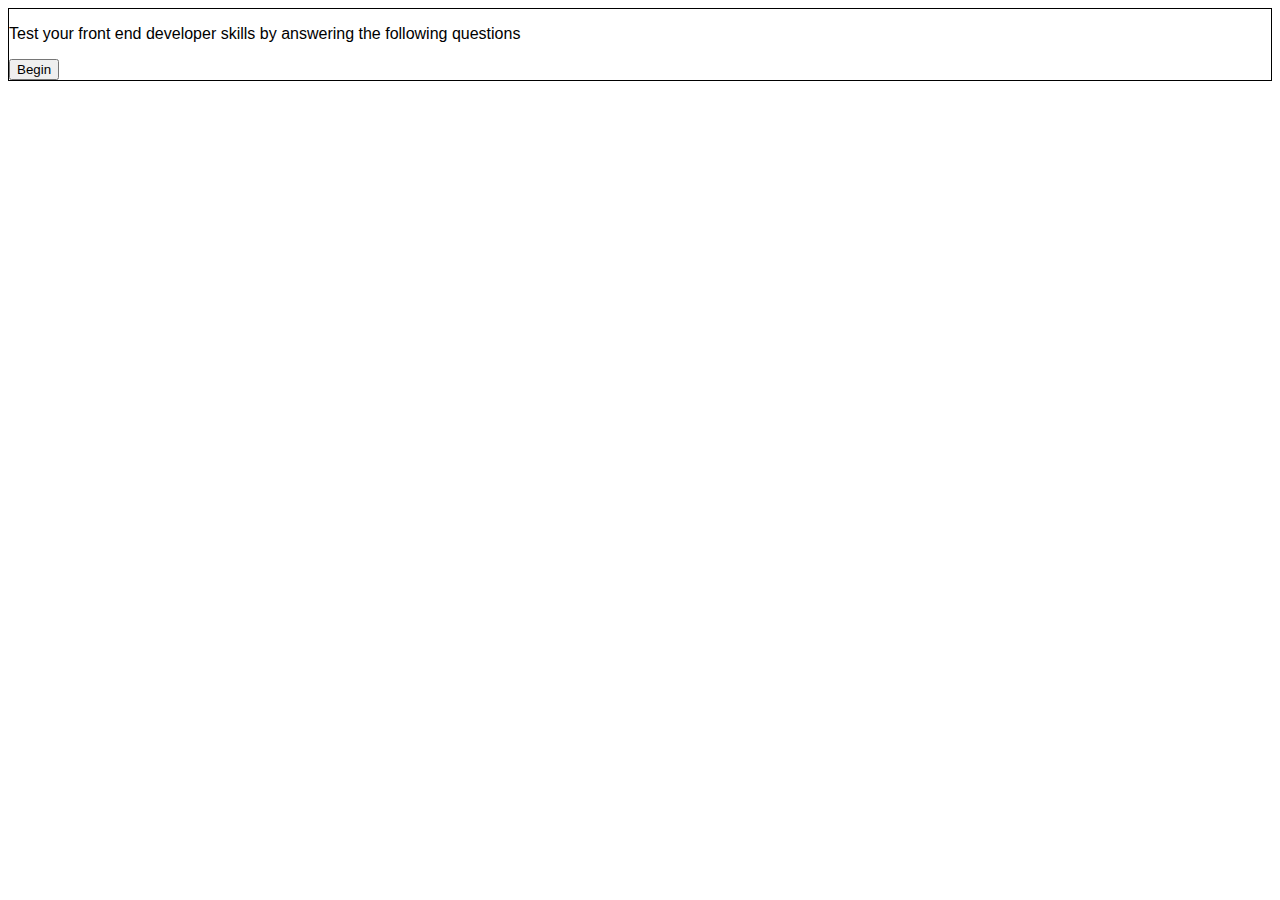
==== index.html @ 3b257560 "v0" ====
<!DOCTYPE html>
<html lang="en">
<head>
    <meta charset="UTF-8">
    <meta http-equiv="X-UA-Compatible" content="IE=edge">
    <meta name="viewport" content="width=device-width, initial-scale=1.0">
    <title>Quiz Game</title>

<style>
    .welcome{
        border: 1px solid black;
        font-family: Verdana, Geneva, Tahoma, sans-serif;
        flex-direction: column;
        padding: ;
    }
    .center{
        display: flex;
        justify-content: center;
        align-items: center;
    }
</style>

</head>
<body>
    <div class="welcome">
        <p>Test your front end developer skills by answering the following questions</p>
        <button id="btnBegin" onclick="doSomething();">Begin</button>
    </div>


</body>
</html>
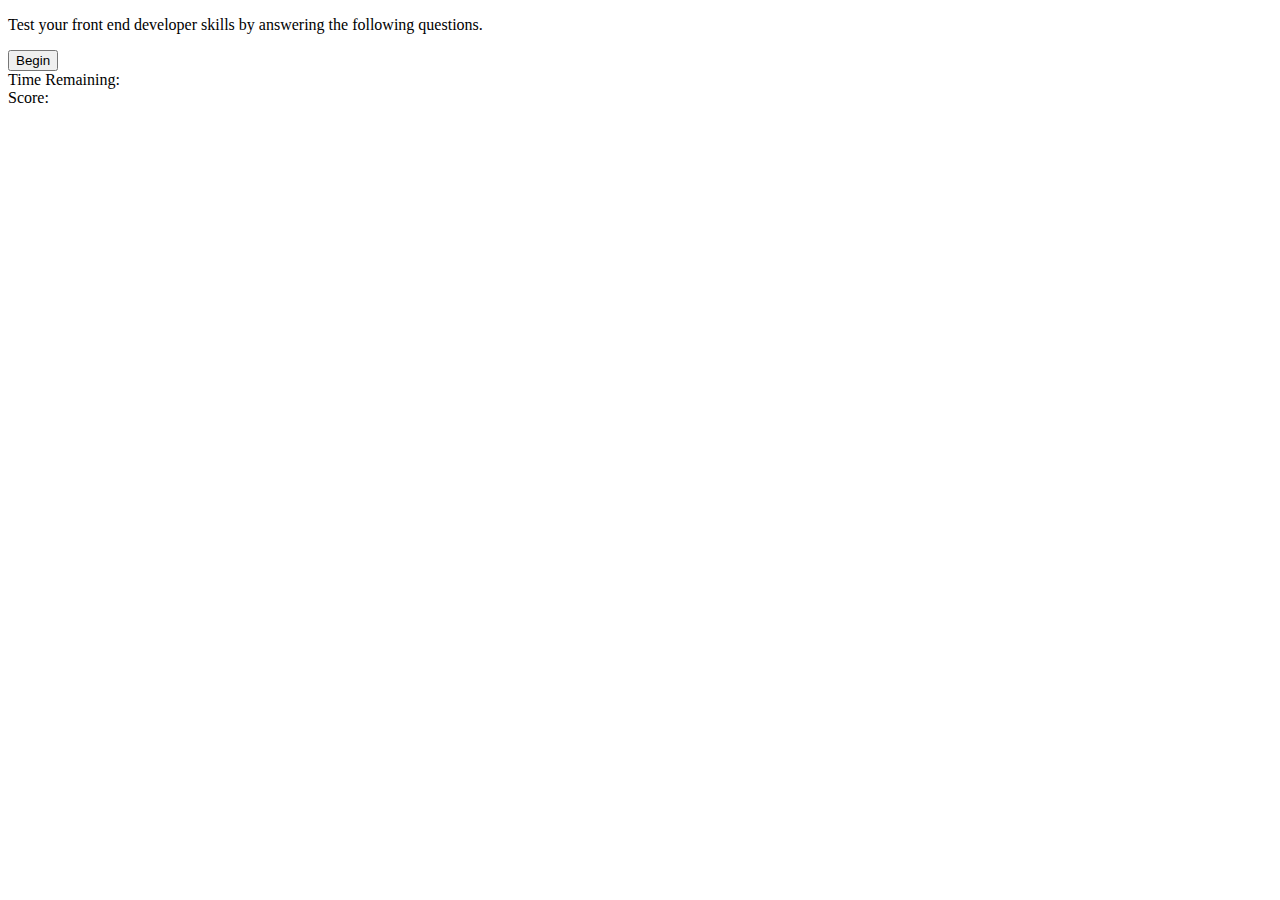
==== commit c00dc3c1: "Add CSS, fix JS, update index.html" ====
--- a/index.html
+++ b/index.html
@@ -5,27 +5,24 @@
     <meta http-equiv="X-UA-Compatible" content="IE=edge">
     <meta name="viewport" content="width=device-width, initial-scale=1.0">
     <title>Quiz Game</title>
+    <link rel="stylesheet" src="styles.css">
+    <script src="index.js"></script>
+</head>
 
-<style>
-    .welcome{
-        border: 1px solid black;
-        font-family: Verdana, Geneva, Tahoma, sans-serif;
-        flex-direction: column;
-        padding: ;
-    }
-    .center{
-        display: flex;
-        justify-content: center;
-        align-items: center;
-    }
-</style>
-
-</head>
 <body>
-    <div class="welcome">
-        <p>Test your front end developer skills by answering the following questions</p>
-        <button id="btnBegin" onclick="doSomething();">Begin</button>
-    </div>
+    <div id="main center">
+        <div id="greeting" class="welcome">
+        <p>Test your front end developer skills by answering the following questions.</p>
+        <!--<form> <button type="submit" form action="/question.html"> Begin </button></form> -->
+            <button id="btnBegin" onclick="doGame();">Begin</button>
+        </div>
+        <div id="score-board" class="hide">
+            <div id="timerContainer">Time Remaining: <span id="timer" style="text-align: left"></span></div>
+            <div id="scoreContainer"> Score: <span id ="score" style="text-align: right"></span> </div>
+        </div>
+        <div id="questionx" class="hide">
+        </div>
+     </div>
 
 
 </body>
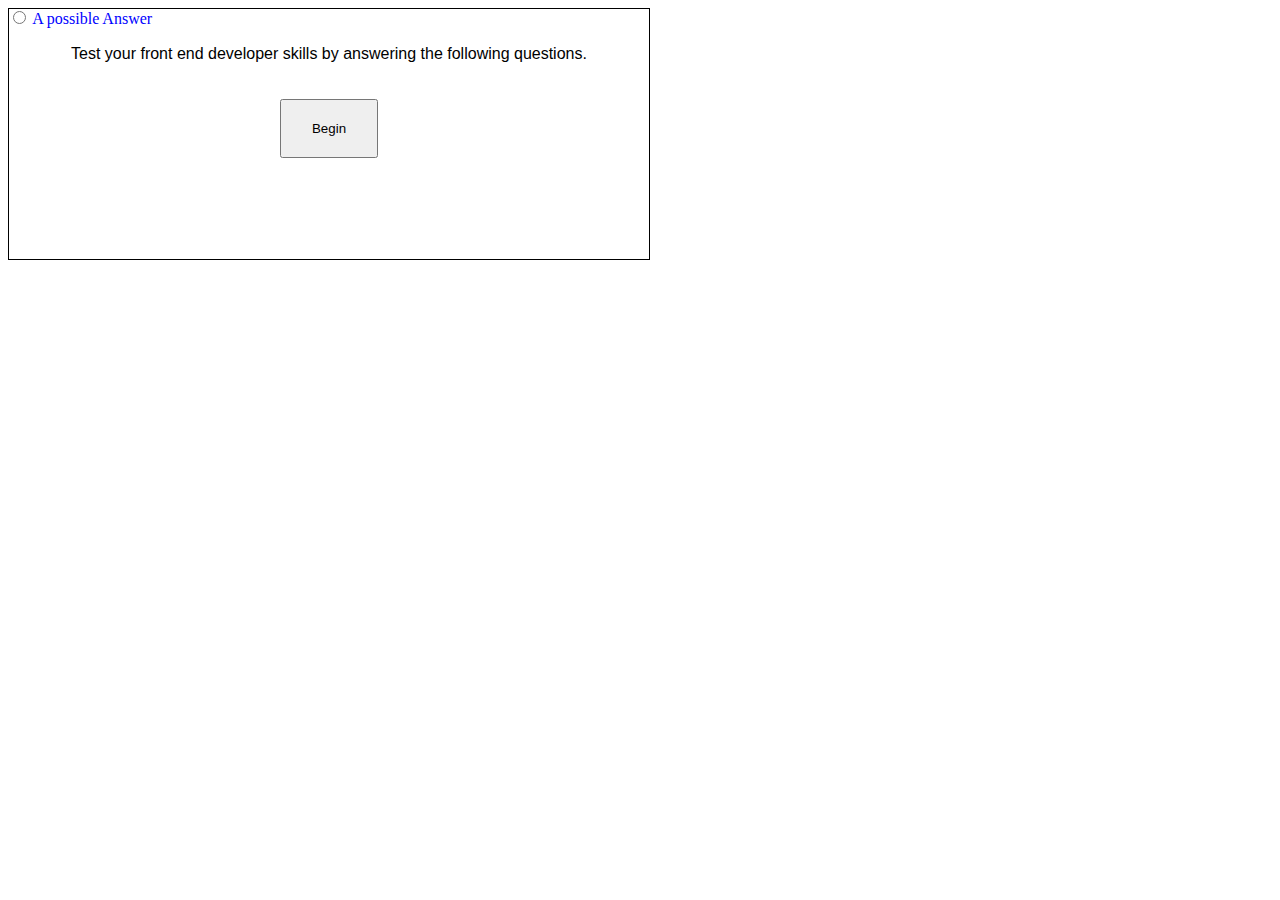
==== commit 6d1aa6b4: "link question.html and index.js" ====
--- a/index.html
+++ b/index.html
@@ -5,7 +5,7 @@
     <meta http-equiv="X-UA-Compatible" content="IE=edge">
     <meta name="viewport" content="width=device-width, initial-scale=1.0">
     <title>Quiz Game</title>
-    <link rel="stylesheet" src="styles.css">
+    <link rel="stylesheet" href="styles.css">
     <script src="index.js"></script>
 </head>
 
@@ -17,10 +17,13 @@
             <button id="btnBegin" onclick="doGame();">Begin</button>
         </div>
         <div id="score-board" class="hide">
-            <div id="timerContainer">Time Remaining: <span id="timer" style="text-align: left"></span></div>
+            <div id="timerContainer">Time Remaining: <span id="timer" style="text-align:left"></span></div>
             <div id="scoreContainer"> Score: <span id ="score" style="text-align: right"></span> </div>
         </div>
-        <div id="questionx" class="hide">
+        <div id="questions">
+            <div class="answer">
+                <input id="quest0_answer5" type="radio" name="quest0" class="answer quest0"></input> 
+                <label for="quest0_answer5">A possible Answer</label></div>
         </div>
      </div>
 
--- a/styles.css
+++ b/styles.css
@@ -0,0 +1,42 @@
+.welcome, .question-container {
+    border: 1px solid black;
+    font-family: Verdana, Geneva, Tahoma, sans-serif;
+    height: 250px;
+    width: 50%;
+    margin: auto;
+    text-align: center;
+    box-sizing: content-box;
+    position: absolute;
+}
+.center{
+    display: flex;
+    justify-content: center;
+    align-items: center;
+}
+
+p {
+    padding: 20px;
+}
+
+#btnBegin{
+    padding: 20px 30px;
+}
+
+.hide {
+    display: none;
+}
+
+.question {
+    color: black;
+
+}
+
+.answer {
+    color: blue;
+}
+
+div.answer:hover, div.answer:active {
+    color: white;
+    background-color: blue;
+}
+
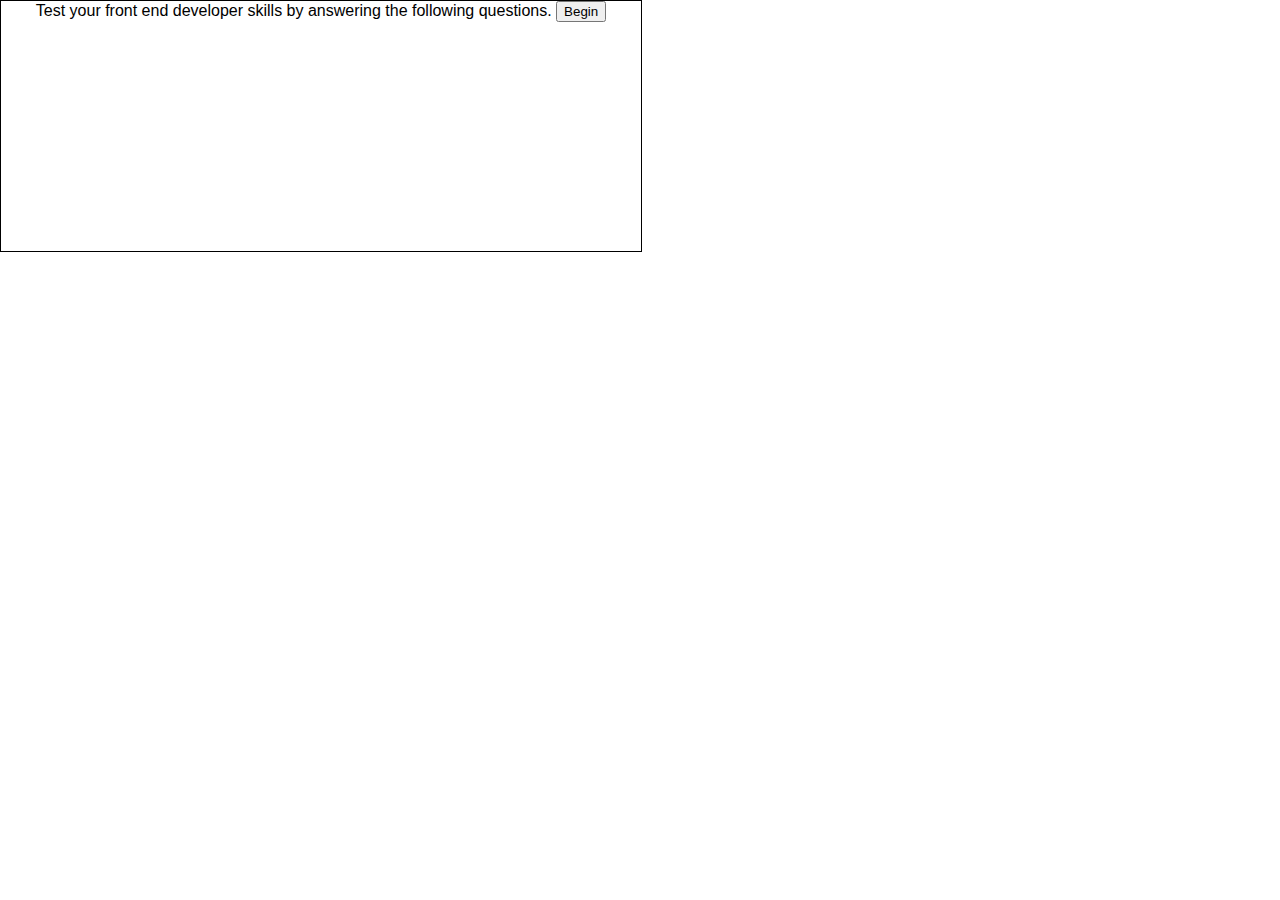
==== commit 864cd473: "write questions in javascript" ====
--- a/index.html
+++ b/index.html
@@ -9,22 +9,28 @@
     <script src="index.js"></script>
 </head>
 
+
 <body>
     <div id="main center">
-        <div id="greeting" class="welcome">
-        <p>Test your front end developer skills by answering the following questions.</p>
+        <div id="welcome" class="welcome">
+
+        <span>Test your front end developer skills by answering the following questions.</span>
         <!--<form> <button type="submit" form action="/question.html"> Begin </button></form> -->
-            <button id="btnBegin" onclick="doGame();">Begin</button>
+            <button id="start-quiz" onclick="doGame();">Begin</button>
+         
         </div>
+        <div id="questions" class="questions hide">
+            <!--
+            <div class="answer">
+                <input id="quest0_answer5" type="radio" name="quest0" class="answer quest0"></input> 
+                <label for="quest0_answer5">A possible Answer</label></div> -->
+        </div> 
+        
         <div id="score-board" class="hide">
             <div id="timerContainer">Time Remaining: <span id="timer" style="text-align:left"></span></div>
             <div id="scoreContainer"> Score: <span id ="score" style="text-align: right"></span> </div>
         </div>
-        <div id="questions">
-            <div class="answer">
-                <input id="quest0_answer5" type="radio" name="quest0" class="answer quest0"></input> 
-                <label for="quest0_answer5">A possible Answer</label></div>
-        </div>
+ 
      </div>
 
 
--- a/styles.css
+++ b/styles.css
@@ -8,10 +8,54 @@
     box-sizing: content-box;
     position: absolute;
 }
+
+body {
+    display: flex;
+    margin: 0;
+    flex-direction: row;
+}
+
+
 .center{
+    position: absolute;
+    left: 50%;
+    top: 50%;
+    transform: translate(-50%, -50%);
+    border: 5px solid black;
+    padding: 10px;
+}
+
+
+.left {
+    width: 20%;
+    padding: 10px;
+    justify-items: right;
+}
+
+.middle {
+    width: 60;
+    padding: 10px;
+}
+
+.right {
+    width: 20%;
+    padding: 10px;
+}
+
+.row {
     display: flex;
-    justify-content: center;
-    align-items: center;
+    flex-direction: row;
+    align-items:center;
+}
+
+.questions {
+    border: 5px solid black;
+    padding: 10px;
+}
+
+.column {
+    display: flex;
+    flex-direction: column;
 }
 
 p {
@@ -35,6 +79,11 @@
     color: blue;
 }
 
+.checked {
+    color: darkgreen;
+    border: 2px;
+    border-color: black;
+}
 div.answer:hover, div.answer:active {
     color: white;
     background-color: blue;
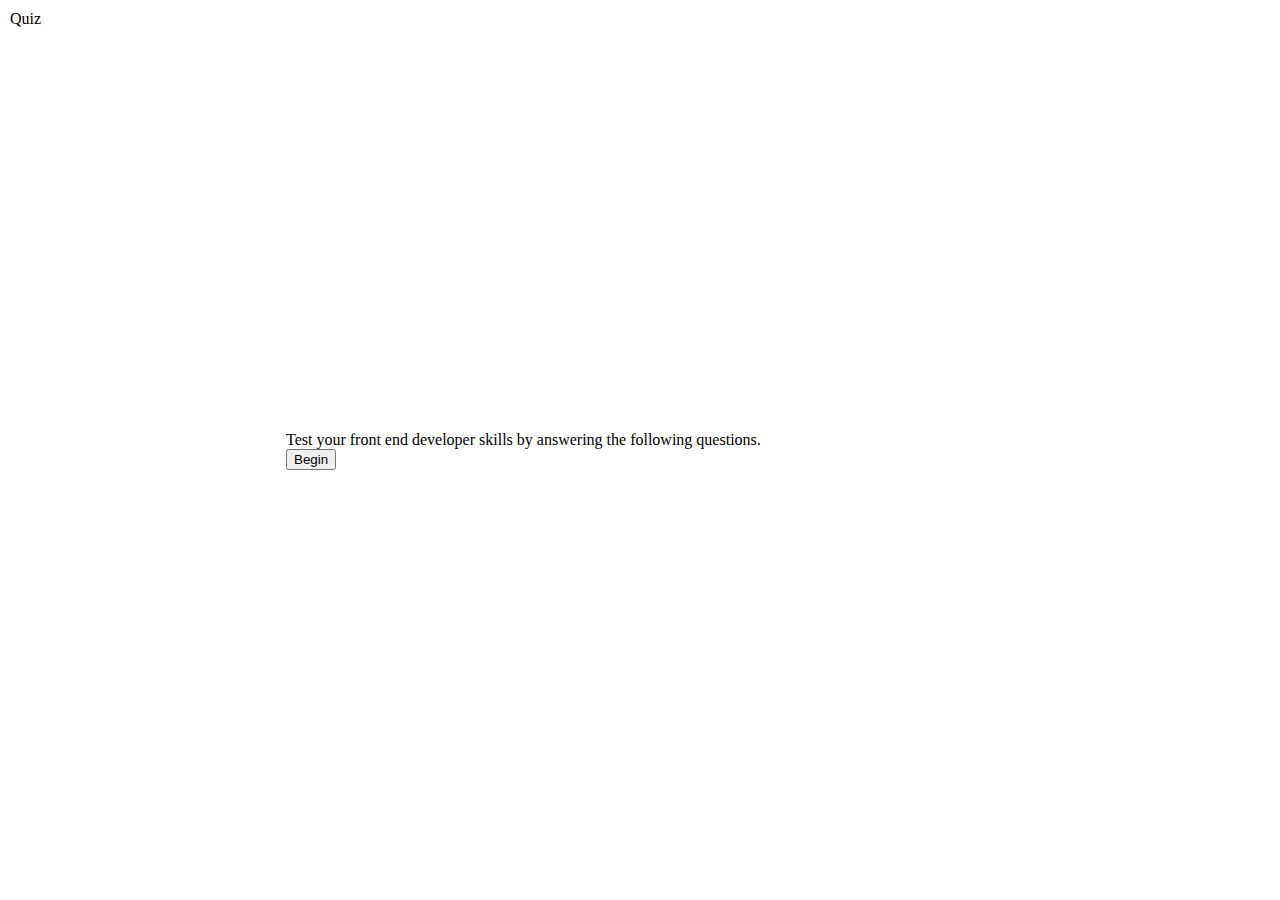
==== commit 58ce0984: "High score code, still need to update submit btn" ====
--- a/index.html
+++ b/index.html
@@ -1,38 +1,46 @@
-<!DOCTYPE html>
-<html lang="en">
-<head>
-    <meta charset="UTF-8">
-    <meta http-equiv="X-UA-Compatible" content="IE=edge">
-    <meta name="viewport" content="width=device-width, initial-scale=1.0">
-    <title>Quiz Game</title>
-    <link rel="stylesheet" href="styles.css">
-    <script src="index.js"></script>
-</head>
-
-
-<body>
-    <div id="main center">
-        <div id="welcome" class="welcome">
-
-        <span>Test your front end developer skills by answering the following questions.</span>
-        <!--<form> <button type="submit" form action="/question.html"> Begin </button></form> -->
-            <button id="start-quiz" onclick="doGame();">Begin</button>
-         
-        </div>
-        <div id="questions" class="questions hide">
-            <!--
-            <div class="answer">
-                <input id="quest0_answer5" type="radio" name="quest0" class="answer quest0"></input> 
-                <label for="quest0_answer5">A possible Answer</label></div> -->
-        </div> 
-        
-        <div id="score-board" class="hide">
-            <div id="timerContainer">Time Remaining: <span id="timer" style="text-align:left"></span></div>
-            <div id="scoreContainer"> Score: <span id ="score" style="text-align: right"></span> </div>
-        </div>
- 
-     </div>
-
-
-</body>
+<!DOCTYPE html>
+<html lang="en">
+<head>
+    <meta charset="UTF-8">
+    <meta http-equiv="X-UA-Compatible" content="IE=edge">
+    <meta name="viewport" content="width=device-width, initial-scale=1.0">
+    <title>Quiz Game</title>
+    <link rel="stylesheet" href="styles.css">
+    <script src="index.js"></script>
+</head>
+
+
+
+<body>
+    <div id="titleSection" class="left">Quiz</div>
+    <div id="game-board" class="middle row">
+        <div id="welcome" class="">
+            <div>
+                <span>Test your front end developer skills by answering the following questions.</span>
+            </div>
+            <div>
+                <button id="start-quiz" onclick="doGame();">Begin</button>
+            </div>
+        </div>
+        <br />
+        <div id="questions" class="questions hide">
+        </div>
+        <div id="enterHighScore" class="hide">
+            <div>Save Your Score</div>
+            <label for="tbInitials">Enter your Initials</label>
+            <input type="text" id="tbInitials" placeholder="Initials here">
+            <button id="bEnterHighScore" onclick="addScore();">Submit</button>
+        </div>
+        <div id="high-scores" class="hide">
+            <div>High Scores</div>
+        </div>
+
+    </div>
+    <div id="score-board" class="hide">
+        <div id="timerContainer" class="">Seconds Remaining: <span id="timer"></span></div>
+        <div id="scoreContainer" class="">Score: <span id="score"></span></div>
+    </div>
+    
+</body>
+
 </html>--- a/styles.css
+++ b/styles.css
@@ -1,91 +1,94 @@
-.welcome, .question-container {
-    border: 1px solid black;
-    font-family: Verdana, Geneva, Tahoma, sans-serif;
-    height: 250px;
-    width: 50%;
-    margin: auto;
-    text-align: center;
-    box-sizing: content-box;
-    position: absolute;
-}
-
-body {
-    display: flex;
-    margin: 0;
-    flex-direction: row;
-}
-
-
-.center{
-    position: absolute;
-    left: 50%;
-    top: 50%;
-    transform: translate(-50%, -50%);
-    border: 5px solid black;
-    padding: 10px;
-}
-
-
-.left {
-    width: 20%;
-    padding: 10px;
-    justify-items: right;
-}
-
-.middle {
-    width: 60;
-    padding: 10px;
-}
-
-.right {
-    width: 20%;
-    padding: 10px;
-}
-
-.row {
-    display: flex;
-    flex-direction: row;
-    align-items:center;
-}
-
-.questions {
-    border: 5px solid black;
-    padding: 10px;
-}
-
-.column {
-    display: flex;
-    flex-direction: column;
-}
-
-p {
-    padding: 20px;
-}
-
-#btnBegin{
-    padding: 20px 30px;
-}
-
-.hide {
-    display: none;
-}
-
-.question {
-    color: black;
-
-}
-
-.answer {
-    color: blue;
-}
-
-.checked {
-    color: darkgreen;
-    border: 2px;
-    border-color: black;
-}
-div.answer:hover, div.answer:active {
-    color: white;
-    background-color: blue;
-}
-
+body, html {
+    height: 100%;
+}
+.welcome, .question-container {
+    border: 1px solid black;
+    font-family: Verdana, Geneva, Tahoma, sans-serif;
+    height: 250px;
+    width: 50%;
+    margin: auto;
+    text-align: center;
+    box-sizing: content-box;
+    position: absolute;
+}
+
+body {
+    display: flex;
+    margin: 0;
+    flex-direction: row;
+}
+
+
+.center{
+    position: absolute;
+    left: 50%;
+    top: 50%;
+    transform: translate(-50%, -50%);
+    border: 5px solid black;
+    padding: 10px;
+}
+
+
+.left {
+    width: 20%;
+    padding: 10px;
+    justify-items: right;
+}
+
+.middle {
+    width: 60;
+    padding: 10px;
+}
+
+.right {
+    width: 20%;
+    padding: 10px;
+}
+
+.row {
+    display: flex;
+    flex-direction: row;
+    align-items:center;
+}
+
+.questions {
+    border: 5px solid black;
+    padding: 10px;
+}
+
+.column {
+    display: flex;
+    flex-direction: column;
+}
+
+p {
+    padding: 20px;
+}
+
+#btnBegin{
+    padding: 20px 30px;
+}
+
+.hide {
+    display: none;
+}
+
+.question {
+    color: black;
+
+}
+
+.answer {
+    color: blue;
+}
+
+.checked {
+    color: darkgreen;
+    border: 2px;
+    border-color: black;
+}
+div.answer:hover, div.answer:active {
+    color: white;
+    background-color: blue;
+}
+
